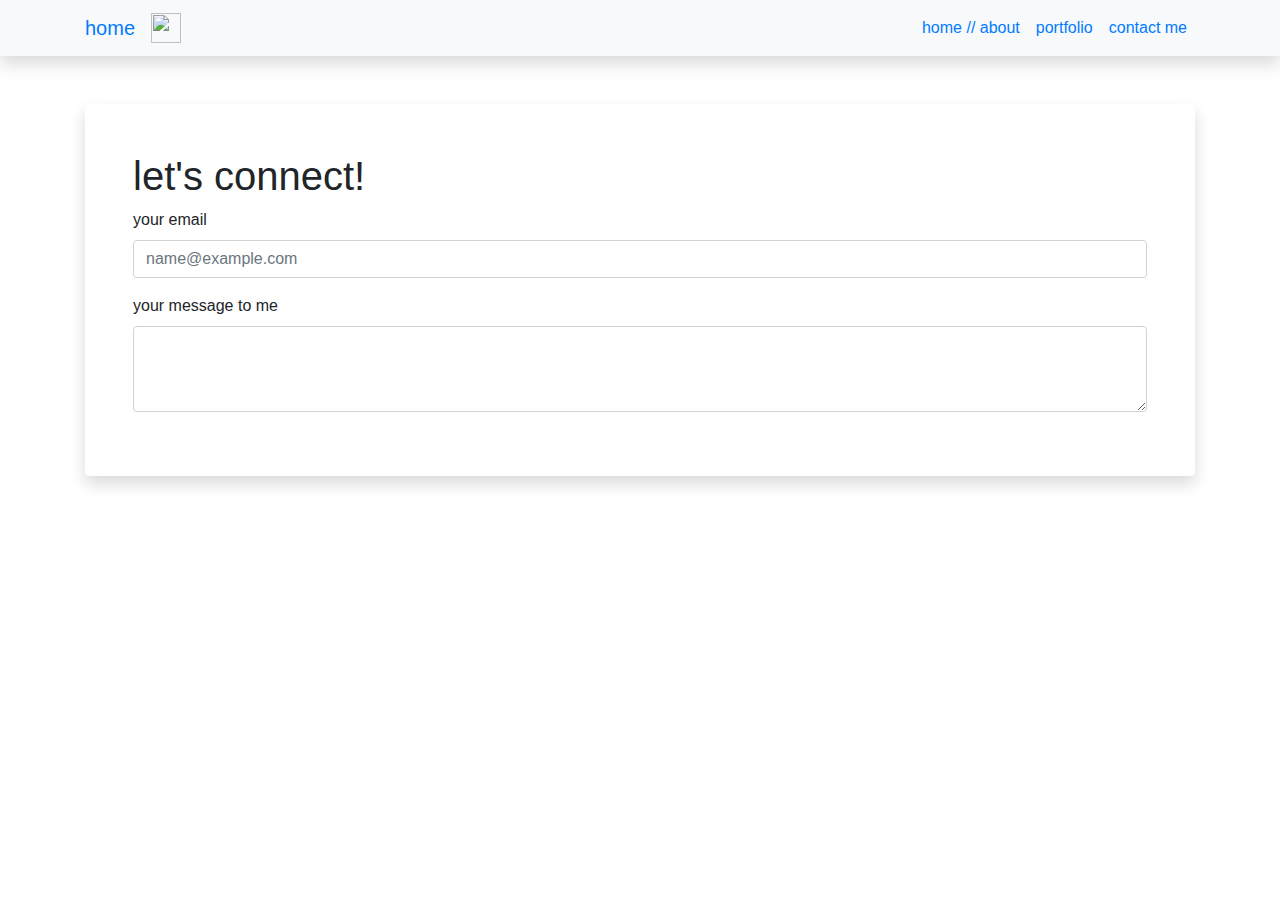
==== contact.html @ d0df8397 "added contact form, favicon, and more to main page" ====
<!DOCTYPE html>
<html lang="en-us">
    <head>
        <title> contact me </title>
        <meta charset="UTF-8">
        <link rel="stylesheet" href="https://stackpath.bootstrapcdn.com/bootstrap/4.5.2/css/bootstrap.min.css" integrity="sha384-JcKb8q3iqJ61gNV9KGb8thSsNjpSL0n8PARn9HuZOnIxN0hoP+VmmDGMN5t9UJ0Z" crossorigin="anonymous">
        <link rel="stylesheet" href="./assets/css/style.css">
        <meta name="viewport" content="width=device-width, initial scale=1.0">
        <link rel="shortcut icon" href="fav.ico" /> </head>

        <!--navbar -->
<nav class="navbar navbar-expand-lg navbar-success bg-light static-top mb-5 shadow">
    <div class="container">
      <a class="navbar-brand" href="index.html">home</a>
      <img src="" width="30" height="30" class="d-inline-block align-top" alt="" loading="lazy">
      <button class="navbar-toggler" type="button" data-toggle="collapse" data-target="#navbarResponsive" aria-controls="navbarResponsive" aria-expanded="false" aria-label="Toggle navigation">
            <span class="navbar-toggler-icon"></span>
          </button>
      <div class="collapse navbar-collapse" id="navbarResponsive">
        <ul class="navbar-nav ml-auto">
          <li class="nav-item active">
            <a class="nav-link" href="index.html"> home // about
                  <span class="sr-only">(current)</span>
                </a>
          </li>
          <li class="nav-item">
            <a class="nav-link" href="portfolio.html"> portfolio </a>
          </li>
          <li class="nav-item">
            <a class="nav-link" href="contact.html"> contact me </a>
          </li>
        </ul>
      </div>
    </div>
  </nav>

  <!--contact me form-->
  <div class="container">
    <div class="card border-0 shadow my-5">
      <div class="card-body p-5">
        <form>
            <h1 class="font-weight-light"> let's connect! </h1>
            <div class="form-group">
              <label for="exampleFormControlInput1"> your email</label>
              <input type="email" class="form-control" id="exampleFormControlInput1" placeholder="name@example.com">
            </div>
        
            <div class="form-group">
              <label for="exampleFormControlTextarea1">your message to me </label>
              <textarea class="form-control" id="exampleFormControlTextarea1" rows="3"></textarea>
            </div>
          </form>
      </div>
    </div>
  </div>
    
<body>
  


</body>
</html>
---- assets/css/style.css ----
body {
    background: url('https://i.pinimg.com/originals/a8/d3/21/a8d3210182d21624315ff8be53f718e0.jpg') no-repeat center center fixed;
    -webkit-background-size: cover;
    -moz-background-size: cover;
    background-size: cover;
    -o-background-size: cover;
  }
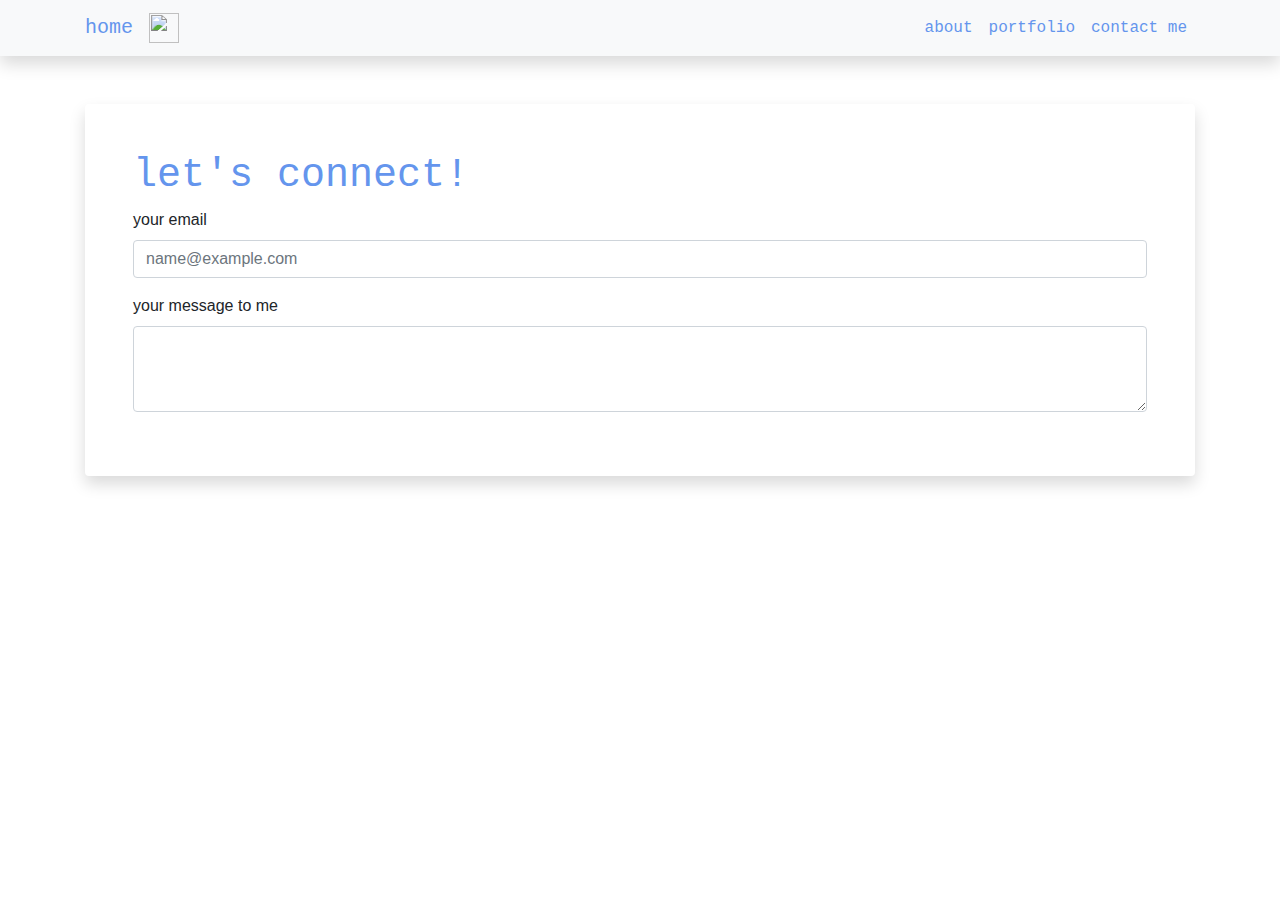
==== commit 37c92a46: "added gallery on portfolio page and styled css" ====
--- a/contact.html
+++ b/contact.html
@@ -4,9 +4,9 @@
         <title> contact me </title>
         <meta charset="UTF-8">
         <link rel="stylesheet" href="https://stackpath.bootstrapcdn.com/bootstrap/4.5.2/css/bootstrap.min.css" integrity="sha384-JcKb8q3iqJ61gNV9KGb8thSsNjpSL0n8PARn9HuZOnIxN0hoP+VmmDGMN5t9UJ0Z" crossorigin="anonymous">
-        <link rel="stylesheet" href="./assets/css/style.css">
-        <meta name="viewport" content="width=device-width, initial scale=1.0">
-        <link rel="shortcut icon" href="fav.ico" /> </head>
+        <link rel="stylesheet" href="./assets/style.css">
+        <meta name="viewport" content="width=device-width, initial scale=1">
+        <link rel="shortcut icon" href="./assets/images/fav1.ico" /> </head>
 
         <!--navbar -->
 <nav class="navbar navbar-expand-lg navbar-success bg-light static-top mb-5 shadow">
@@ -19,7 +19,7 @@
       <div class="collapse navbar-collapse" id="navbarResponsive">
         <ul class="navbar-nav ml-auto">
           <li class="nav-item active">
-            <a class="nav-link" href="index.html"> home // about
+            <a class="nav-link" href="index.html"> about
                   <span class="sr-only">(current)</span>
                 </a>
           </li>
@@ -48,6 +48,7 @@
             <div class="form-group">
               <label for="exampleFormControlTextarea1">your message to me </label>
               <textarea class="form-control" id="exampleFormControlTextarea1" rows="3"></textarea>
+
             </div>
           </form>
       </div>
--- a/assets/style.css
+++ b/assets/style.css
@@ -0,0 +1,35 @@
+nav {
+  color: cornflowerblue;
+  font-family: 'Courier New', Courier, monospace;
+}
+h1 {
+  color: cornflowerblue;
+  font-family: 'Courier New', Courier, monospace;
+}
+a {
+  color: cornflowerblue;
+}
+body {
+    background: url('https://images.unsplash.com/photo-1533158326339-7f3cf2404354?ixlib=rb-1.2.1&ixid=eyJhcHBfaWQiOjEyMDd9&auto=format&fit=crop&w=1604&q=80') no-repeat center center fixed;
+    -webkit-background-size: cover;
+    -moz-background-size: cover;
+    background-size: cover;
+    -o-background-size: cover;
+  }
+
+  @media (max-width: 500px) {
+    p {
+      font-size: 1.25rem; 
+    }
+  }
+  @media (orientation: landscape) {
+
+  }
+  @media(orientation: portrait) {
+    
+  }
+  @media (min-width: 800px) {
+    p { font-size: 1.5rem;
+        line-height: 1.5;
+    }
+  }